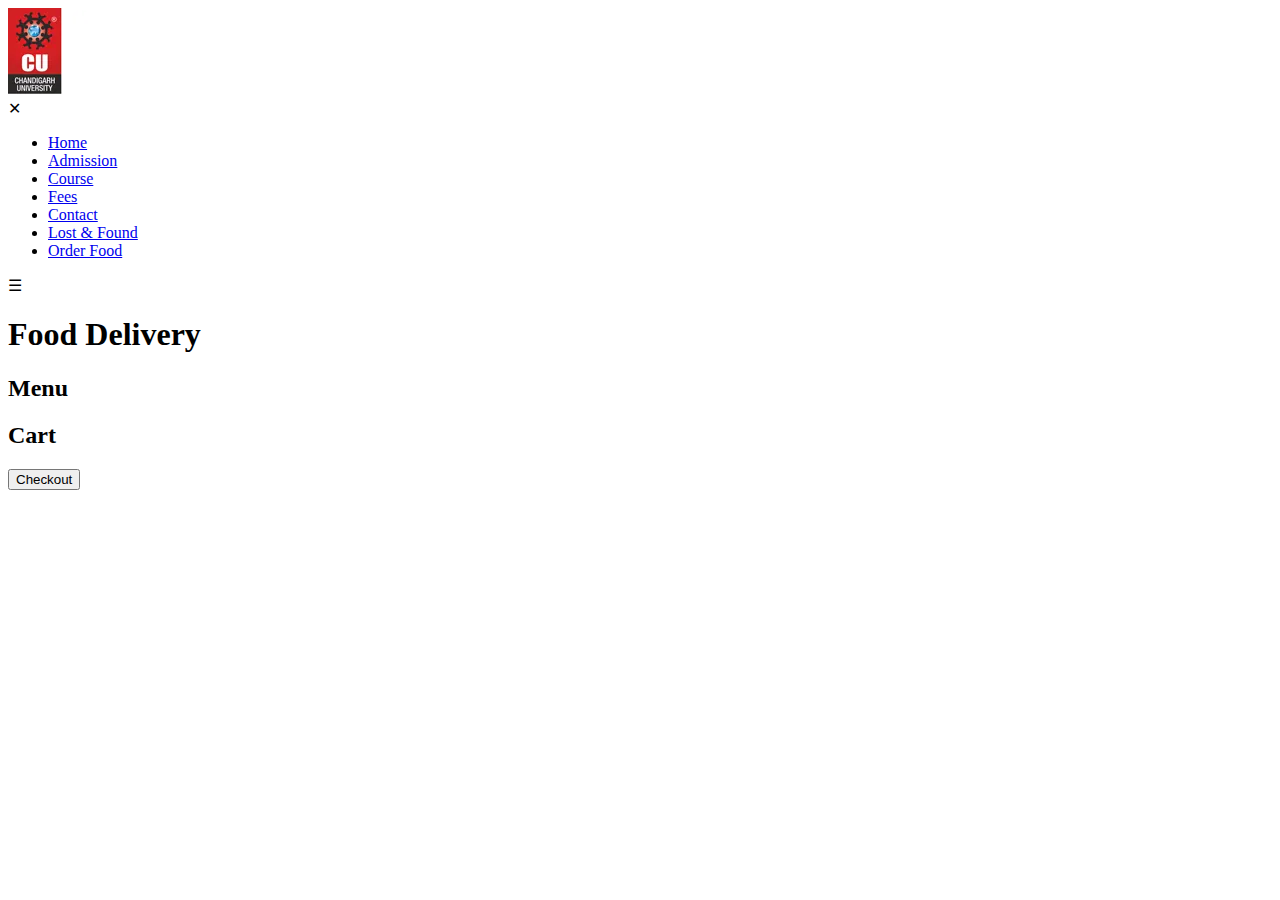
==== order.html @ a0f419e1 "Add files via upload" ====
<!DOCTYPE html>
<html lang="en">
  <head>
    <meta charset="UTF-8" />
    <title>Food Delivery</title>
    <link
      rel="stylesheet"
      href="/College-Website-master/College-Website-master/css/FoodStyle.css"
    />
    <link rel="shortcut icon" href="image/loader.png" type="image/fevicon" />
  </head>
  <body>
    <nav>
      <a href="index.html"
        ><img src="image/cu-logo-white.webp" id="logo-img"
      /></a>

      <div class="nav-links" id="navLinks">
        <span class="icon" onclick="hidemenu()">&#10005;</span>
        <ul>
          <li><a href="index.html">Home</a></li>
          <li><a href="Admission_page.html">Admission</a></li>
          <li><a href="#course_call">Course</a></li>
          <li><a href="fees_page.html">Fees</a></li>
          <li><a href="Contact_page.html">Contact</a></li>
          <li><a href="Lost&Found.html">Lost & Found</a></li>
          <li><a href="order.html">Order Food</a></li>
        </ul>
      </div>
      <span class="icon" onclick="showmenu()">&#9776;</span>
    </nav>
    <header>
      <h1 >Food Delivery</h1>
    </header>
    <div class="menu">
      <h2 class="t1">Menu</h2> 
      <div class="food-items" id="foodItems">
        <!-- Food items will be dynamically added here using JavaScript -->
      </div>
    </div>

    <div class="cart">
      <h2>Cart</h2>
      <ul id="cartItems">
        <!-- Cart items will be dynamically added here using JavaScript -->
      </ul>
      <button onclick="checkout()">Checkout</button>
    </div>

    <script src="/College-Website-master/College-Website-master/javascript/script.js"></script>
  </body>
</html>
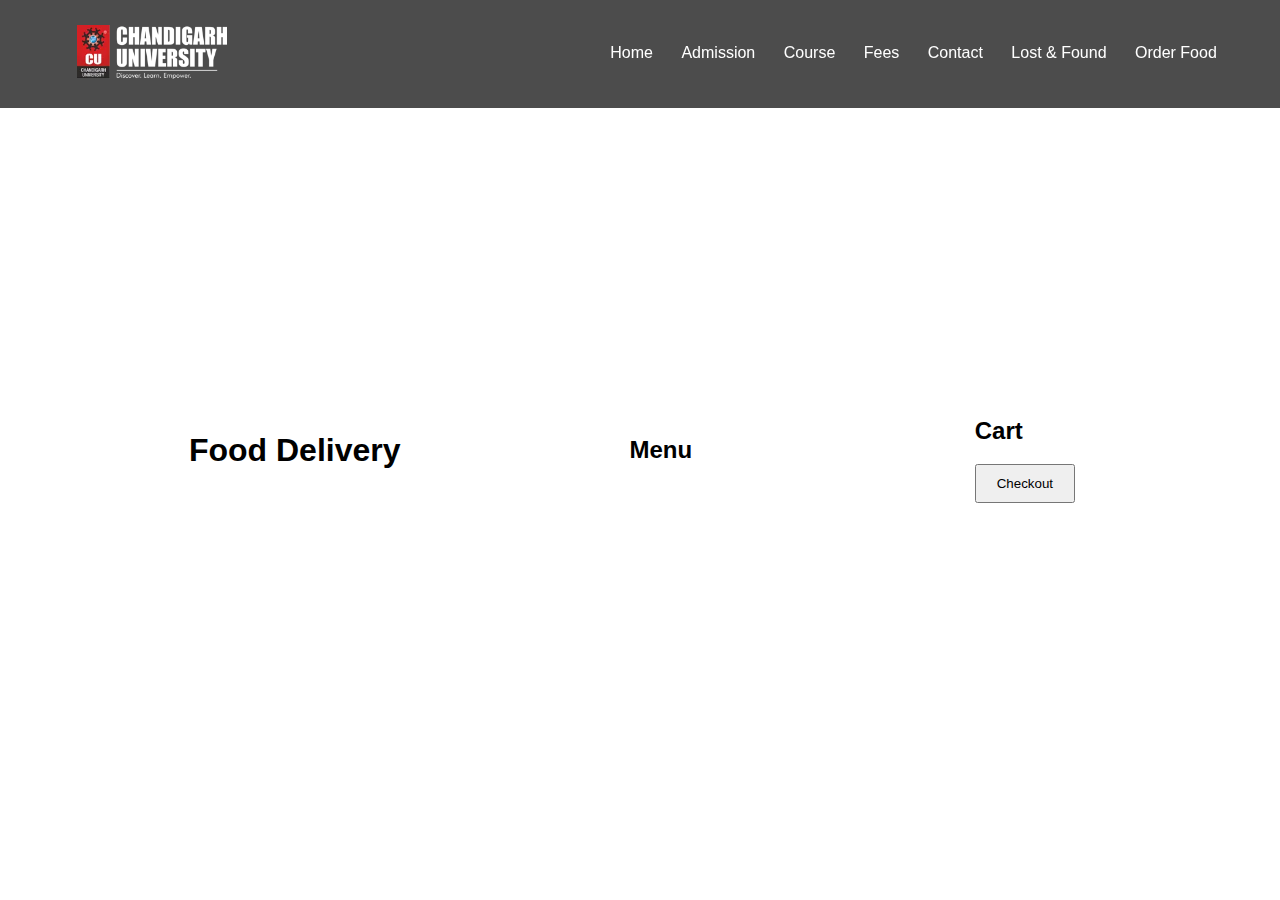
==== commit 9309d234: "Update order.html" ====
--- a/order.html
+++ b/order.html
@@ -5,7 +5,7 @@
     <title>Food Delivery</title>
     <link
       rel="stylesheet"
-      href="/College-Website-master/College-Website-master/css/FoodStyle.css"
+      href="css/FoodStyle.css"
     />
     <link rel="shortcut icon" href="image/loader.png" type="image/fevicon" />
   </head>
--- a/css/FoodStyle.css
+++ b/css/FoodStyle.css
@@ -0,0 +1,117 @@
+/* Basic styling for the food delivery page */
+body {
+  font-family: Arial, sans-serif;
+  margin: 0;
+  padding: 0;
+  box-sizing: border-box;
+  display: flex;
+  justify-content: center;
+  align-items: center;
+  min-height: 100vh;
+  background-position: center;
+  background-repeat: no-repeat;
+  background-size: cover;
+  background-image: url("/College-Website-master/College-Website-master/image/food.jpg");
+}
+h1{
+  color: black;
+}
+nav {
+  position: fixed;
+  top: 0;
+  left: 0;
+  width: 100%;
+  background-color: rgba(
+    0,
+    0,
+    0,
+    0.7
+  ); /* Example background color with transparency */
+  z-index: 1000; /* Ensure the navbar is on top of other elements */
+  display: flex;
+  justify-content: space-between;
+  align-items: center;
+  padding: 20px 6%;
+  transition: top 0.3s; /* Add smooth transition if desired */
+}
+header {
+  /* ... (existing styles) */
+  padding-top: 80px; /* Add padding to accommodate the fixed navbar */
+}
+
+nav img {
+  width: 150px;
+}
+.nav-links {
+  flex: 1;
+  text-align: right;
+  margin-right: 10%; /* Adjust the margin or padding as needed */
+}
+
+.nav-links ul li {
+  list-style: none;
+  display: inline-block;
+  padding: 8px 12px;
+  position: relative;
+  border: none;
+}
+
+.nav-links a {
+  color: #fff;
+  text-decoration: none;
+  font-size: 16px;
+}
+
+.nav-links ul li::after {
+  content: "";
+  width: 0%;
+  height: 2px;
+  background: #ff0000;
+  display: block;
+  margin: auto;
+  transition: 0.5s;
+}
+
+.nav-links ul li:hover::after {
+  width: 100%;
+}
+
+.icon {
+  display: none;
+}
+header {
+  /* background-color: #333; */
+  color: #fff;
+  text-align: center;
+  padding: 20px 0;
+  width: 100%;
+}
+
+.menu,
+.cart {
+  width: 45%;
+  padding: 40px;
+}
+
+
+.food-item,
+.cart-item {
+  margin-bottom: 10px;
+  border: 1px solid #ccc;
+  border-radius: 5px;
+  padding: 10px;
+  background-color: #fff;
+  box-shadow: 0 4px 8px rgba(0, 0, 0, 0.1);
+}
+
+button {
+  display: block;
+  padding: 10px 20px;
+  margin-top: 10px;
+}
+
+button:hover {
+  cursor: pointer;
+  background-color: #333;
+  color: #fff;
+}
